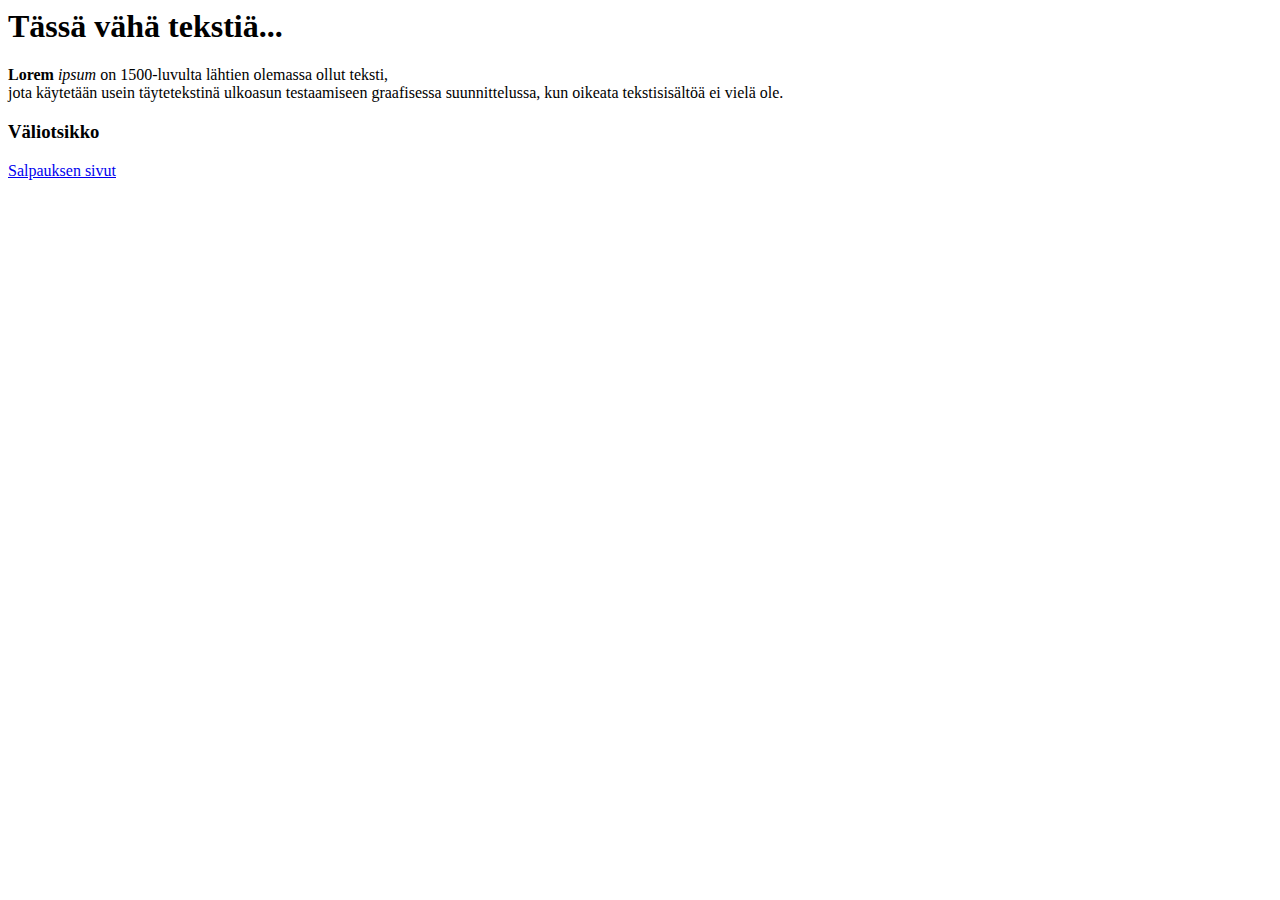
==== index.html @ 348fd26f "Add files via upload" ====
<HTML>

	<HEAD>
		<TITLE>
			Mun eka sivu
		</TITLE>
	</HEAD>
	<BODY>
		<H1>Tässä vähä tekstiä...</H1>

		<P>
			<B>Lorem</B> <I>ipsum</I> on 1500-luvulta lähtien olemassa ollut teksti,<BR> jota käytetään usein täytetekstinä ulkoasun testaamiseen graafisessa suunnittelussa, kun oikeata tekstisisältöä ei vielä ole.
		</P>
		<H3>Väliotsikko</H3>	
		<P>
			<a href="http://www.salpaus.fi">Salpauksen sivut</a teksti, jota käytetään usein täytetekstinä ulkoasun testaamiseen graafisessa suunnittelussa, kun oikeata tekstisisältöä ei vielä ole.
		</P>
		<IMG SRC="nettisivut/BMWTurbo.jpg>
	
	
	</BODY>
		
</HTML>
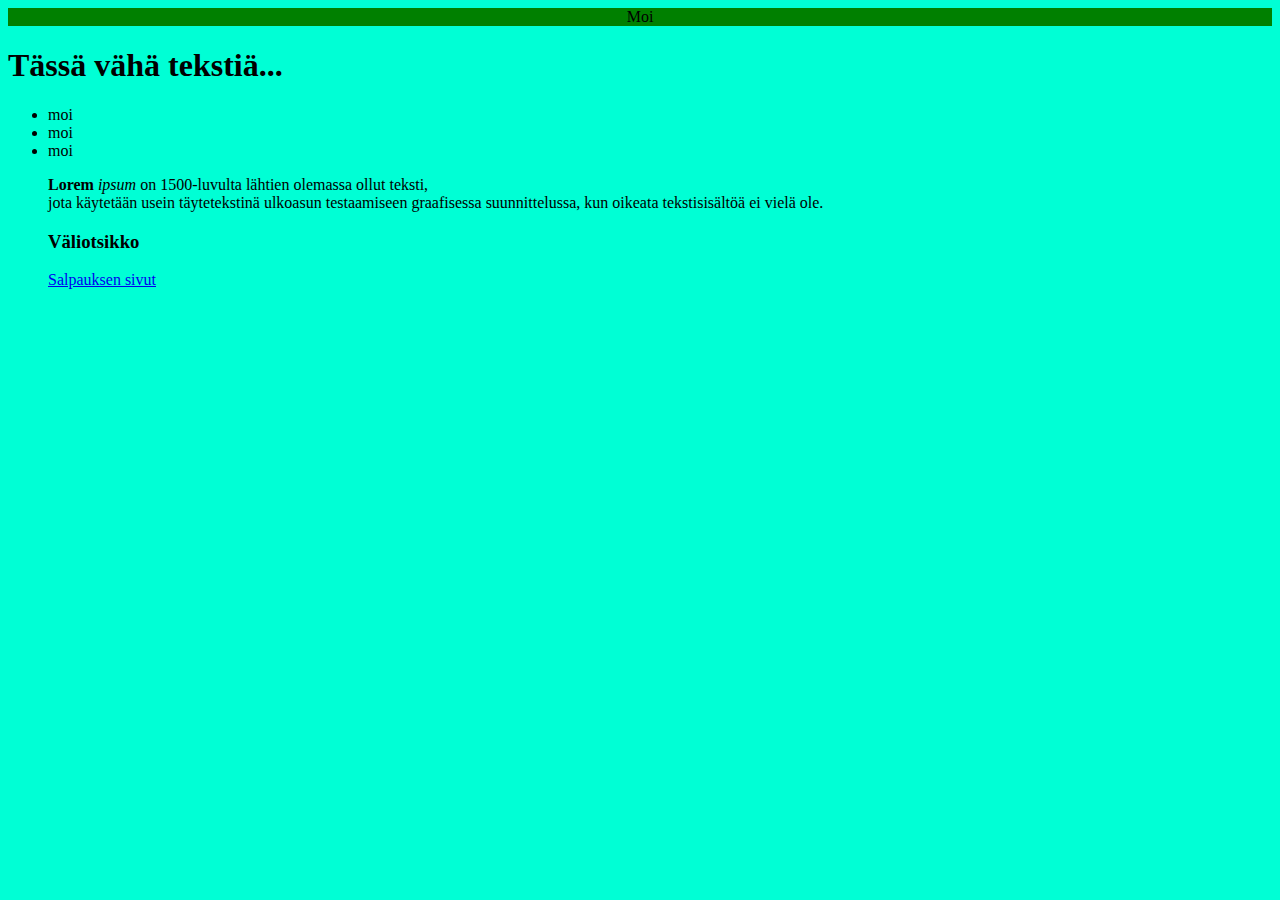
==== commit a1fc684d: "ulkomuotoa" ====
--- a/index.html
+++ b/index.html
@@ -3,11 +3,20 @@
 	<HEAD>
 		<TITLE>
 			Mun eka sivu
-		</TITLE>
+		</TITLE>
+    
 	</HEAD>
-	<BODY>
-		<H1>Tässä vähä tekstiä...</H1>
-
+	<BODY>
+    <div>
+      Moi
+    </div>
+    <link rel="stylesheet" href="hieno.css"/>
+		<H1>Tässä vähä tekstiä...</H1>
+     <ul>
+      <li> moi
+      <li> moi
+      <li> moi
+      </li>
 		<P>
 			<B>Lorem</B> <I>ipsum</I> on 1500-luvulta lähtien olemassa ollut teksti,<BR> jota käytetään usein täytetekstinä ulkoasun testaamiseen graafisessa suunnittelussa, kun oikeata tekstisisältöä ei vielä ole.
 		</P>
--- a/hieno.css
+++ b/hieno.css
@@ -0,0 +1,7 @@
+body{
+  background-color: rgb(0, 255, 213)}
+div{background-color:green }
+div{text-align:center}
+
+
+
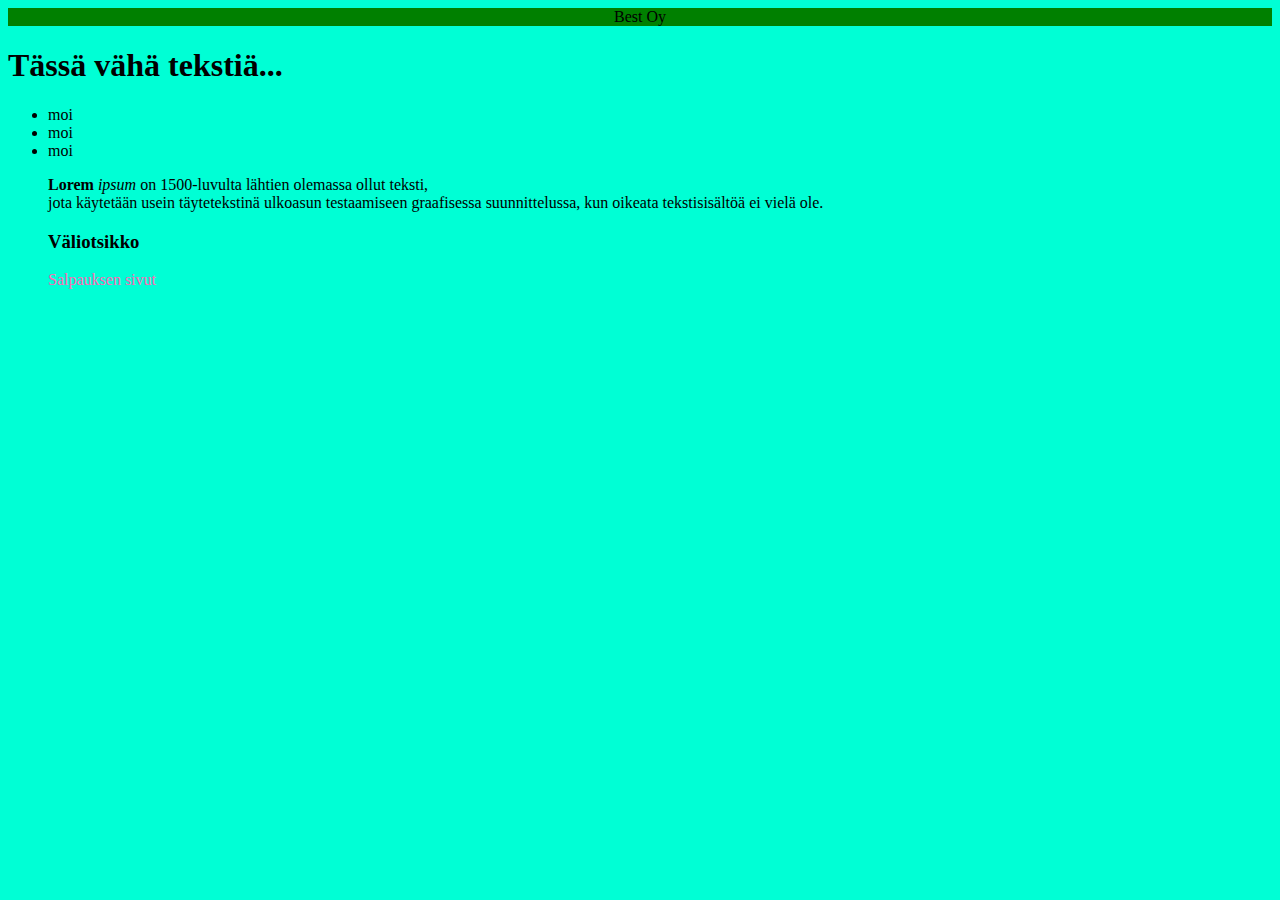
==== commit 51488aec: "20210812" ====
--- a/index.html
+++ b/index.html
@@ -8,7 +8,7 @@
 	</HEAD>
 	<BODY>
     <div>
-      Moi
+      Best Oy
     </div>
     <link rel="stylesheet" href="hieno.css"/>
 		<H1>Tässä vähä tekstiä...</H1>
--- a/hieno.css
+++ b/hieno.css
@@ -2,6 +2,12 @@
   background-color: rgb(0, 255, 213)}
 div{background-color:green }
 div{text-align:center}
-
-
-
+a {
+  color: hotpink;
+}
+/* mouse over link */
+a:hover {
+  color:orange
+}
+a:link {
+  text-decoration: none;
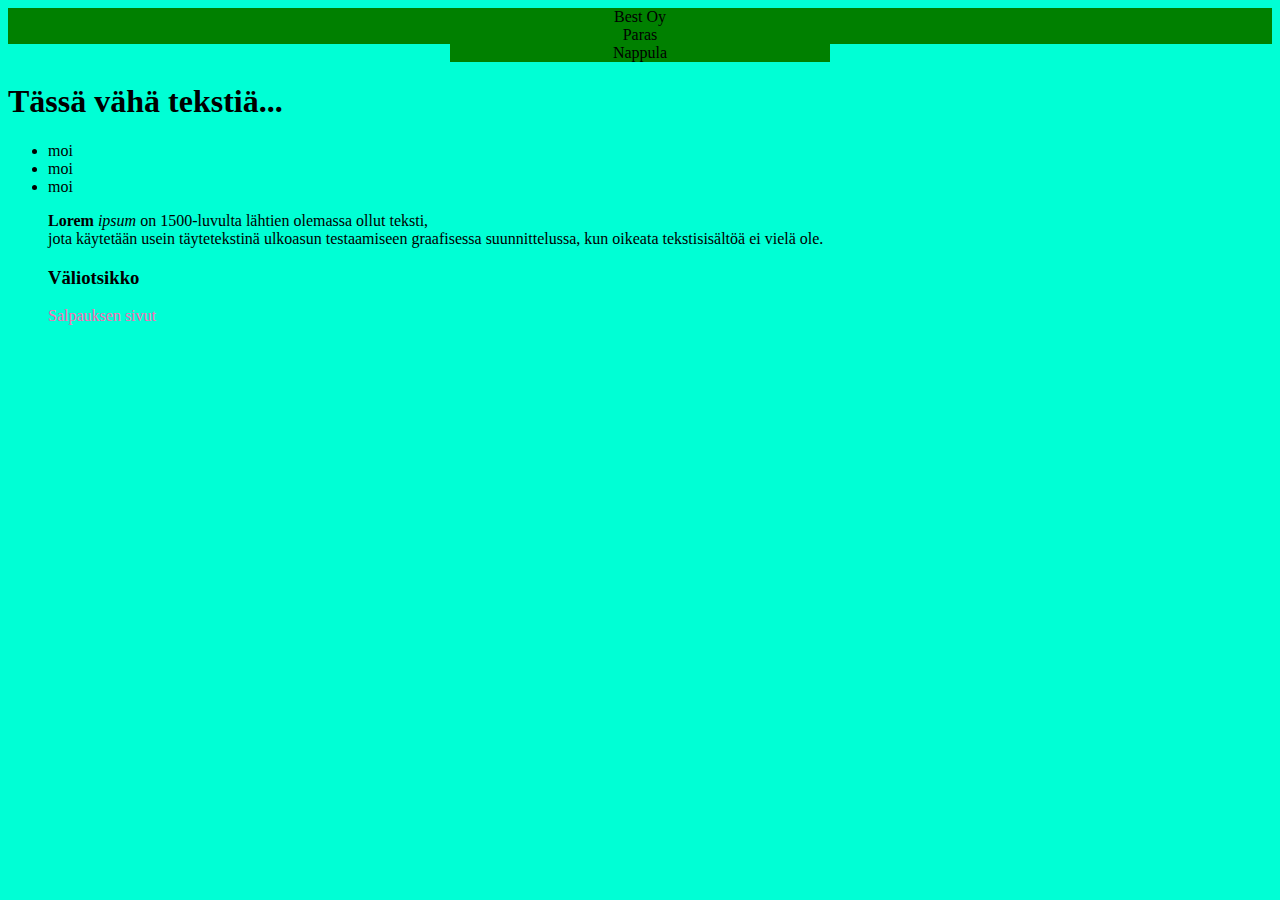
==== commit 10322d68: "20210812" ====
--- a/index.html
+++ b/index.html
@@ -9,6 +9,14 @@
 	<BODY>
     <div>
       Best Oy
+    </div>
+    <div class="div-2"> Paras </div>
+    </div>
+    <div id="Nappula">
+      Nappula
+
+    
+    
     </div>
     <link rel="stylesheet" href="hieno.css"/>
 		<H1>Tässä vähä tekstiä...</H1>
--- a/hieno.css
+++ b/hieno.css
@@ -2,6 +2,11 @@
   background-color: rgb(0, 255, 213)}
 div{background-color:green }
 div{text-align:center}
+#Nappula{
+  width:30%;
+margin:auto;
+}
+
 a {
   color: hotpink;
 }
@@ -11,3 +16,4 @@
 }
 a:link {
   text-decoration: none;
+}
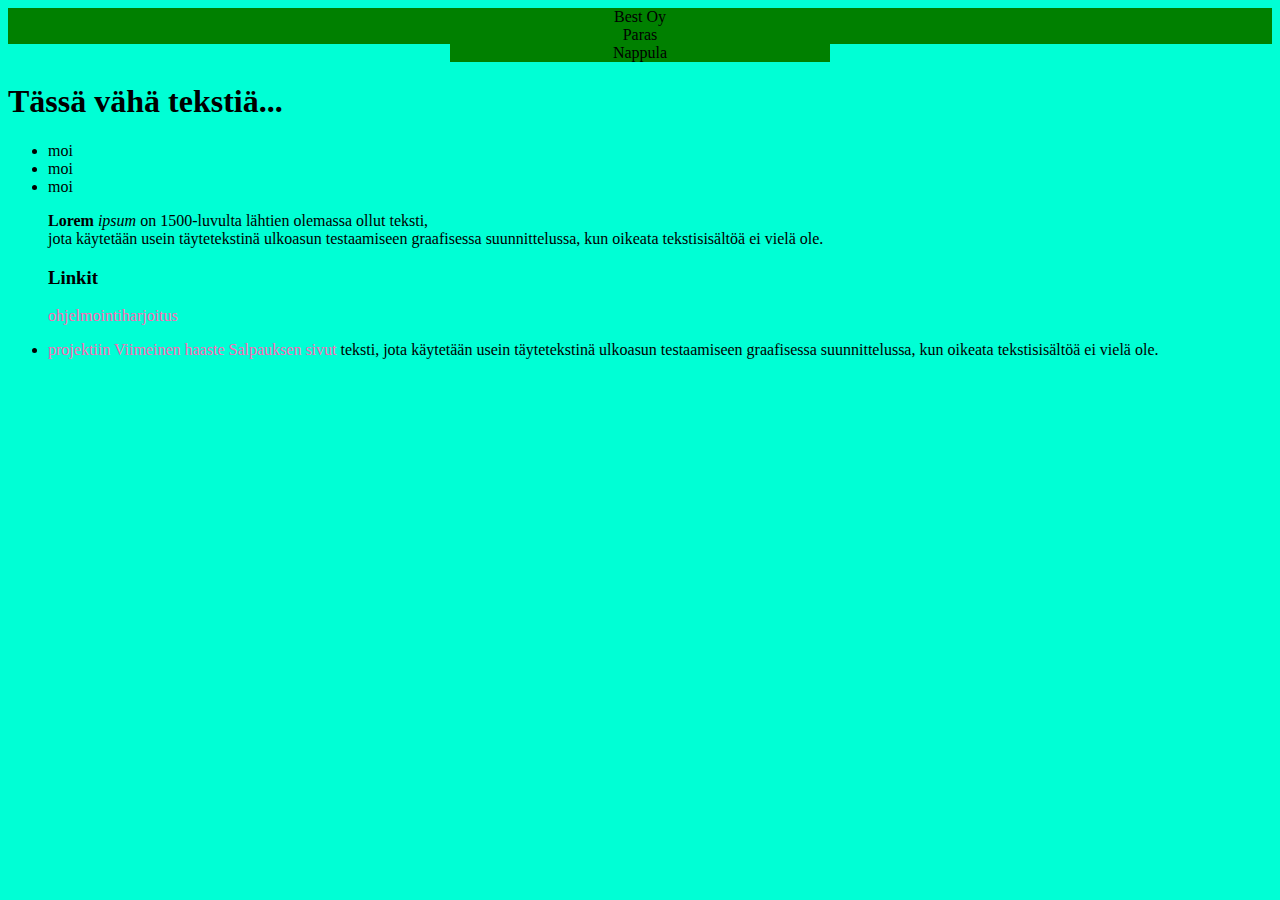
==== commit 9ae958f8: "20210902" ====
--- a/index.html
+++ b/index.html
@@ -1,11 +1,11 @@
-<HTML>
-
-	<HEAD>
-		<TITLE>
-			Mun eka sivu
+<HTML>
+
+	<HEAD>
+		<TITLE>
+			Mun eka sivu
 		</TITLE>
-    
-	</HEAD>
+    
+	</HEAD>
 	<BODY>
     <div>
       Best Oy
@@ -18,23 +18,28 @@
     
     
     </div>
-    <link rel="stylesheet" href="hieno.css"/>
+    <link rel="stylesheet" href="hieno.css"/>
 		<H1>Tässä vähä tekstiä...</H1>
      <ul>
       <li> moi
-      <li> moi
       <li> moi
-      </li>
-		<P>
-			<B>Lorem</B> <I>ipsum</I> on 1500-luvulta lähtien olemassa ollut teksti,<BR> jota käytetään usein täytetekstinä ulkoasun testaamiseen graafisessa suunnittelussa, kun oikeata tekstisisältöä ei vielä ole.
-		</P>
-		<H3>Väliotsikko</H3>	
-		<P>
-			<a href="http://www.salpaus.fi">Salpauksen sivut</a teksti, jota käytetään usein täytetekstinä ulkoasun testaamiseen graafisessa suunnittelussa, kun oikeata tekstisisältöä ei vielä ole.
-		</P>
-		<IMG SRC="nettisivut/BMWTurbo.jpg>
-	
-	
-	</BODY>
-		
-</HTML>
+      <li> moi
+      </li>
+		<P>
+      
+			<B>Lorem</B> <I>ipsum</I> on 1500-luvulta lähtien olemassa ollut teksti,<BR> jota käytetään usein täytetekstinä ulkoasun testaamiseen graafisessa suunnittelussa, kun oikeata tekstisisältöä ei vielä ole.
+		</P>
+		<H3>Linkit</H3>	
+		<P>
+      <a href="ohjelmointi.html" >ohjelmointiharjoitus</a>
+     <li> <a href="projekti.html">projektiin</a
+    <li> <a href="Final.Challenge.html">Viimeinen haaste</a
+     </li> 	<a href="http://www.salpaus.fi">Salpauksen sivut</a 
+     <br>  teksti, jota käytetään usein täytetekstinä ulkoasun testaamiseen graafisessa suunnittelussa, kun oikeata tekstisisältöä ei vielä ole.
+		</P>
+		<IMG SRC="nettisivut/BMWTurbo.jpg>
+	
+	
+	</BODY>
+		
+</HTML>
--- a/hieno.css
+++ b/hieno.css
@@ -17,3 +17,88 @@
 a:link {
   text-decoration: none;
 }
+#Projekti1{
+  background-color: blue
+} 
+#Projekti4{
+  color: palevioletred;
+  background-color: purple;
+}
+#Projekti3{
+  color: palevioletred;
+  background-color: purple;
+  margin: auto;
+  width:30% ;
+  text-align:center;
+  height:auto ;
+}
+#Nimi{
+  color: palevioletred;
+  background-color: purple;
+  width: 10% ;
+  margin-bottom: auto
+}
+#teksti{
+  width: 70%;
+  margin-top: -24%
+}
+#Tieto{
+  color: palevioletred;
+  background-color: purple;
+  width: 10% ; 
+  margin-top: 20%
+}
+#teksti2{
+  width: 70%;
+  margin-top: 0
+}
+#ruksi1{
+  
+}
+#Kenttadiv{
+  background-color: wheat;
+  width: 200%;
+  margin: auto;
+  text-align: left;
+  height: 15%;
+}
+#Tausta{
+  background-color: lightcoral;
+}
+#Kentta{
+margin-left: auto;
+
+}
+.boksit{
+  list-style-type: none;
+}
+.ilmoitus{
+   background-color: wheat;
+  width: 200%;
+  margin: auto;
+  text-align: left;
+  height: 15%; 
+}
+#haasteen_tausta{
+  background-color: red;
+}
+#paadivi{
+  background-color: white;
+  height: 10%;
+  font-family: fantasy;
+  font-size: 30px;
+}
+#notification{
+  background-color: black;
+  color: aqua;
+  font-family: fantasy;
+
+}
+.lootat{
+  list-style-type: none;
+}
+#Valinnatdiv{
+  background-color: black;
+  color: azure;
+  font-family: fantasy;
+}
